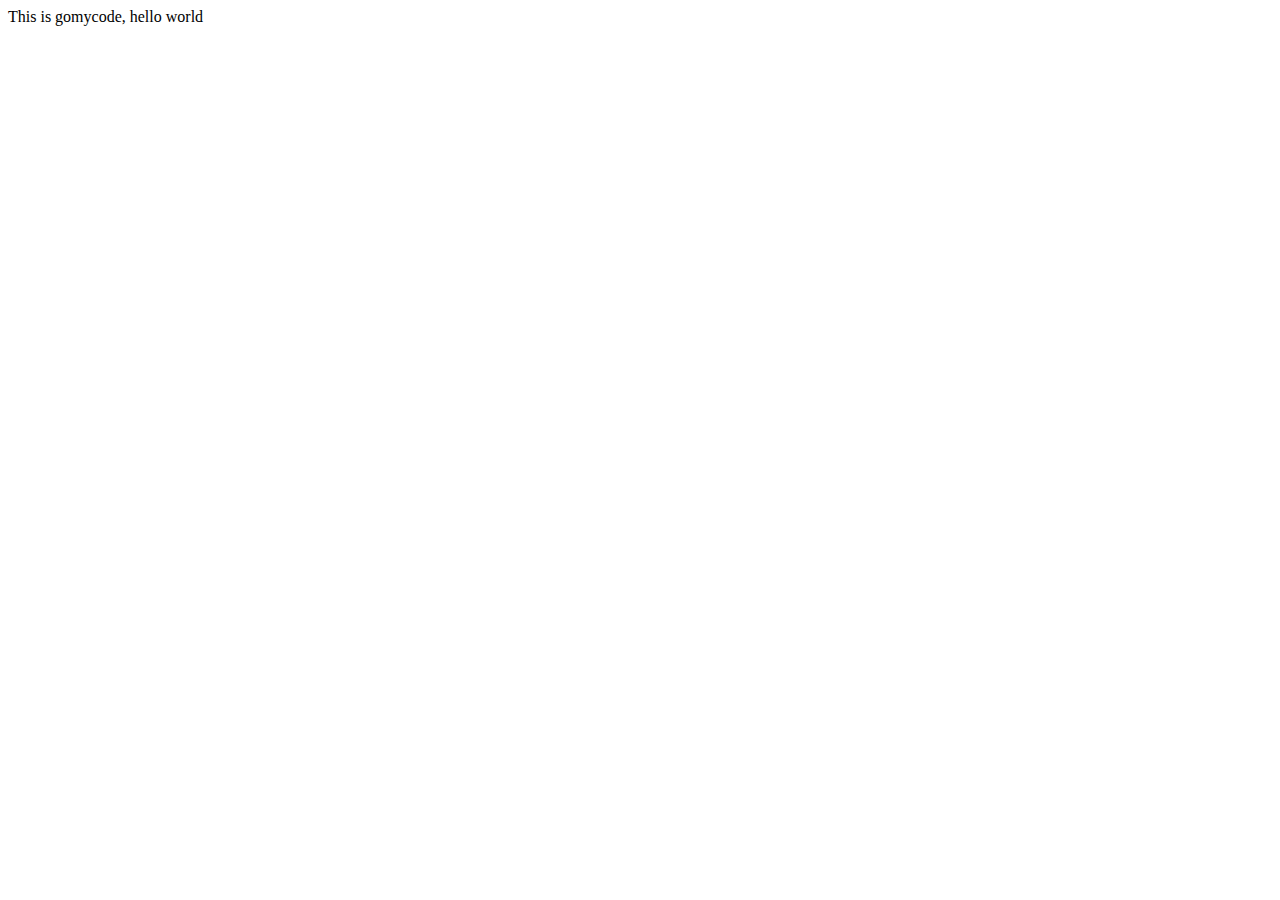
==== Html/index.html @ af2a2bd0 "practicing git" ====
<!DOCTYPE html>
<html lang="en">
<head>
    <meta charset="UTF-8">
    <meta name="viewport" content="width=device-width, initial-scale=1.0">
    <title>Document</title>
</head>
<body>
    This is gomycode, hello world
</body>
</html>
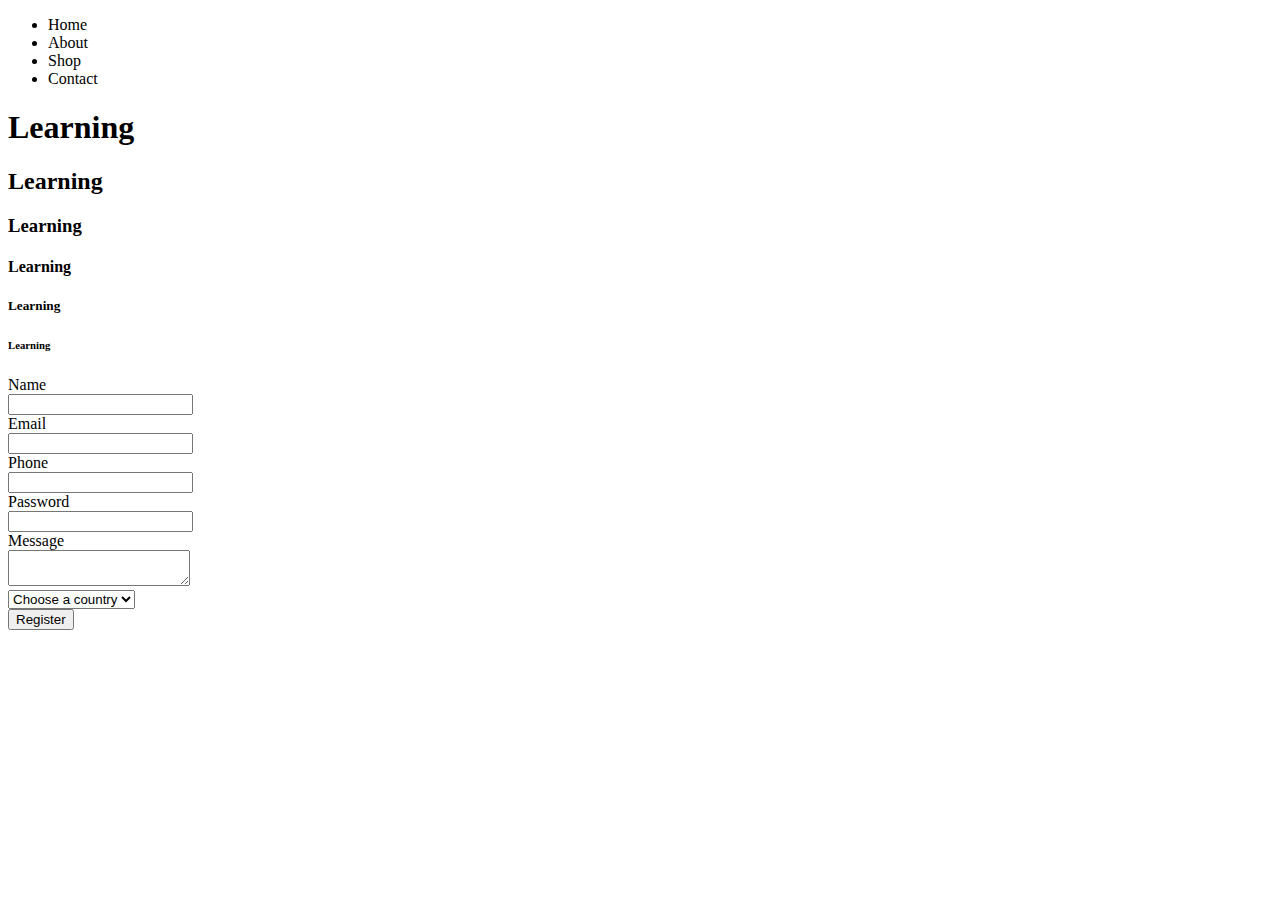
==== commit d970a462: "learning" ====
--- a/Html/index.html
+++ b/Html/index.html
@@ -3,9 +3,58 @@
 <head>
     <meta charset="UTF-8">
     <meta name="viewport" content="width=device-width, initial-scale=1.0">
-    <title>Document</title>
+    <title>Treeeeet</title>
+    <link rel="shortcut icon" href="anime.jpg" type="image/x-icon">
 </head>
 <body>
-    This is gomycode, hello world
+    <nav>
+        <ul>
+           <li>Home</li>
+           <li>About</li>
+           <li>Shop</li>
+           <li>Contact</li>
+        </ul>
+
+        <!-- <ol>
+            <li>Home</li>
+            <li>About</li>
+            <li>Shop</li>
+            <li>Contact</li>
+         </ol> -->
+    </nav>
+
+    <h1>Learning</h1>
+    <h2>Learning</h2>
+    <h3>Learning</h3>
+    <h4>Learning</h4>
+    <h5>Learning</h5>
+    <h6>Learning</h6>
+
+    <form>
+        <label for="">Name</label> <br>
+        <input type="text"> <br>
+        <label for="">Email</label> <br>
+        <input type="email"> <br>
+        <label for="">Phone</label> <br>
+        <input type="number"> <br>
+        <label for="">Password</label> <br>
+        <input type="password"> <br>
+        
+        <label for=""> Message</label> <br>
+        
+        <textarea></textarea> <br>
+        <select>
+            <option>Choose a country</option>
+            <option>Canada</option>
+            <option>Nigeria</option>
+            <option>Spain</option>
+            <option>France</option>
+            
+        </select> <br>
+        
+        <button>Register</button>
+
+    </form>
+
 </body>
 </html>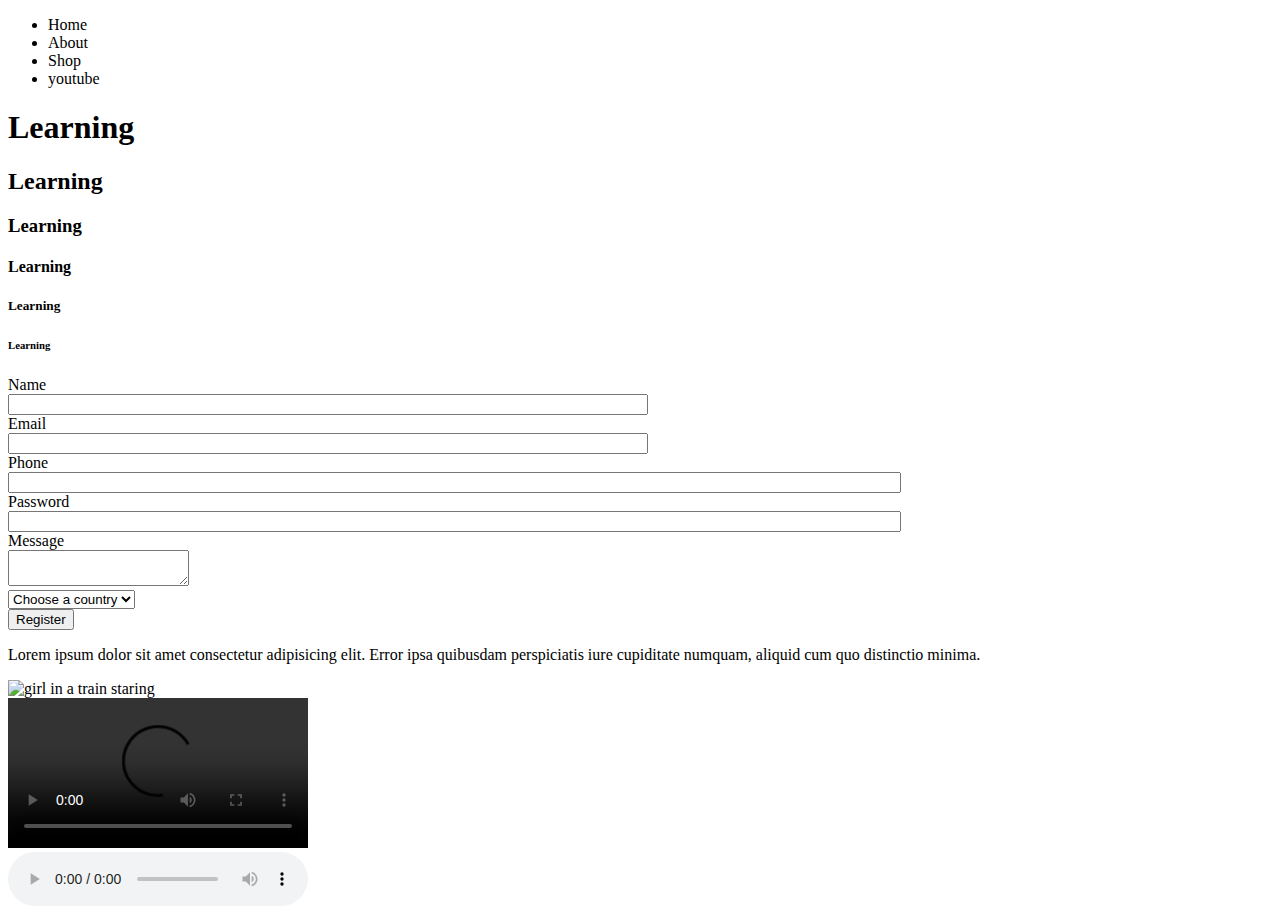
==== commit 0fae05c8: "commiting" ====
--- a/Html/index.html
+++ b/Html/index.html
@@ -5,14 +5,28 @@
     <meta name="viewport" content="width=device-width, initial-scale=1.0">
     <title>Treeeeet</title>
     <link rel="shortcut icon" href="anime.jpg" type="image/x-icon">
+    <style>
+        a{
+            color: black;
+            text-decoration: none;
+        }
+        
+        .mary{
+            width: 50%;
+        }
+
+        #jon{
+            width: 70%;
+        }
+    </style>
 </head>
 <body>
     <nav>
         <ul>
-           <li>Home</li>
-           <li>About</li>
-           <li>Shop</li>
-           <li>Contact</li>
+           <li><a href="index.html" >Home</a></li>
+           <li><a href="about.html" >About</a></li>
+           <li><a href="shop.html">Shop</a></li>
+           <li><a href="https://www.youtube.com" target="_blank">youtube</a></li>
         </ul>
 
         <!-- <ol>
@@ -32,13 +46,13 @@
 
     <form>
         <label for="">Name</label> <br>
-        <input type="text"> <br>
+        <input type="text" class="mary"> <br>
         <label for="">Email</label> <br>
-        <input type="email"> <br>
+        <input type="email" class="mary"> <br>
         <label for="">Phone</label> <br>
-        <input type="number"> <br>
+        <input type="number" id="jon"> <br>
         <label for="">Password</label> <br>
-        <input type="password"> <br>
+        <input type="password" id="jon"> <br>
         
         <label for=""> Message</label> <br>
         
@@ -56,5 +70,15 @@
 
     </form>
 
+    <p>Lorem ipsum dolor sit amet consectetur adipisicing elit. Error ipsa quibusdam perspiciatis iure cupiditate numquam, aliquid cum quo distinctio minima.</p>
+
+
+
+    <div>
+        <img src="Icon.jpg" alt="girl in a train staring" width="100px" height="100px"> <br>
+        
+        <video src="Anne-Marie - Ciao Adios [Official Video].mp4" controls></video> <br>
+        <audio src="(Feed The World).mp3" controls></audio>
+    </div>
 </body>
 </html>